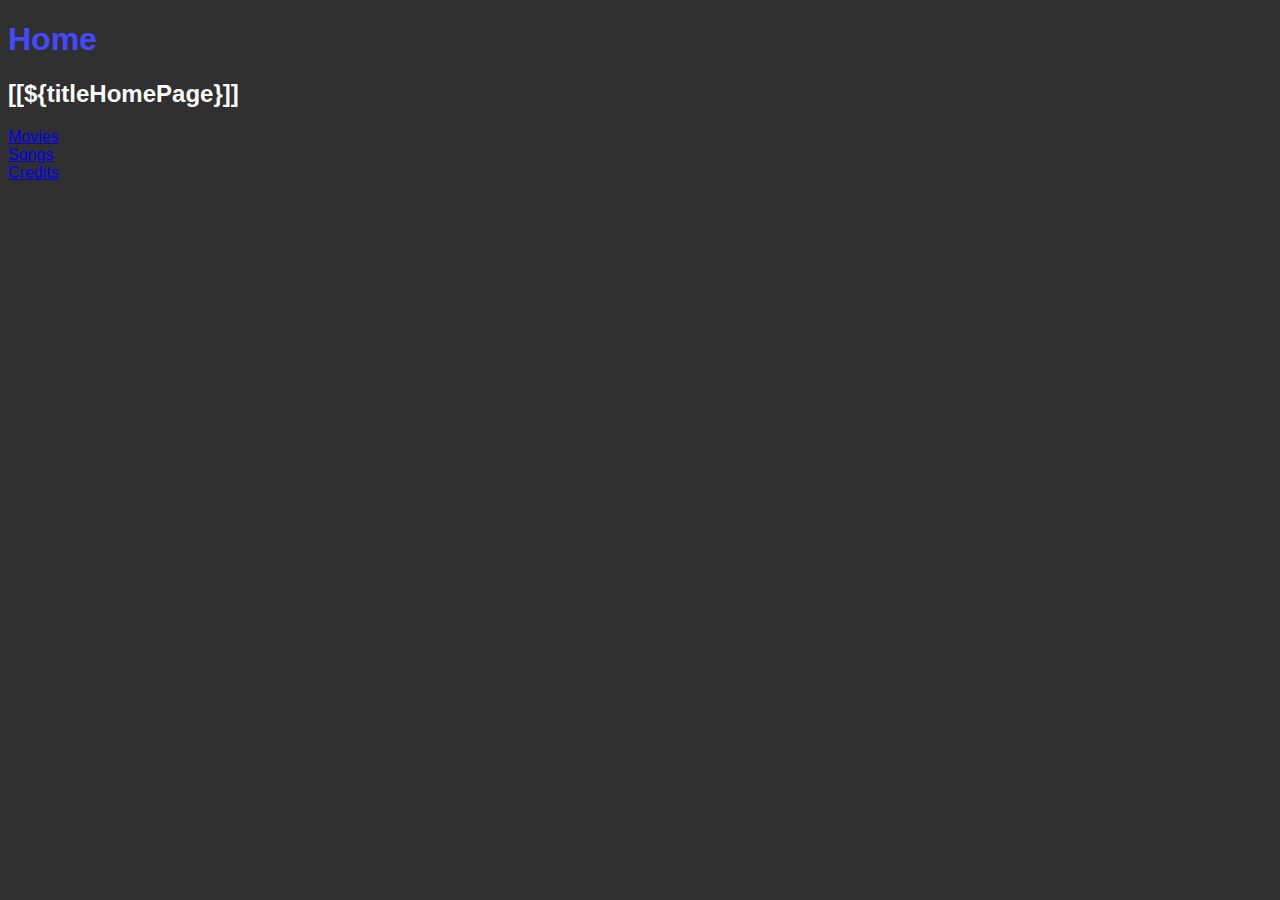
==== src/main/resources/templates/home.html @ 2d0da60b "Completed Step 2" ====
<!DOCTYPE html>
<html xmlns:th="http://www.thymeleaf.org">
<head>
<meta charset="UTF-8">
<title>Home</title>
<style>
	body{
		background-color: #303030;
		color: white;
		font-family: Arial, Helvetica, sans-serif;
	}

	h1{
		color: #4548FF;

	}

</style>
</head>
<body>

  <h1>Home</h1>

  <!-- soluzione 1 -->
  <h2>[[${titleHomePage}]]</h2>
  <!-- soluzione 2 -->
	<!-- <h2 th:text="${titleHomePage}"></h2> -->
  
  <a href="/movies">Movies</a>
  <br>
	<a href="/songs">Songs</a>
  <br>
  <a href="/step1">Credits</a>

</body>
</html>
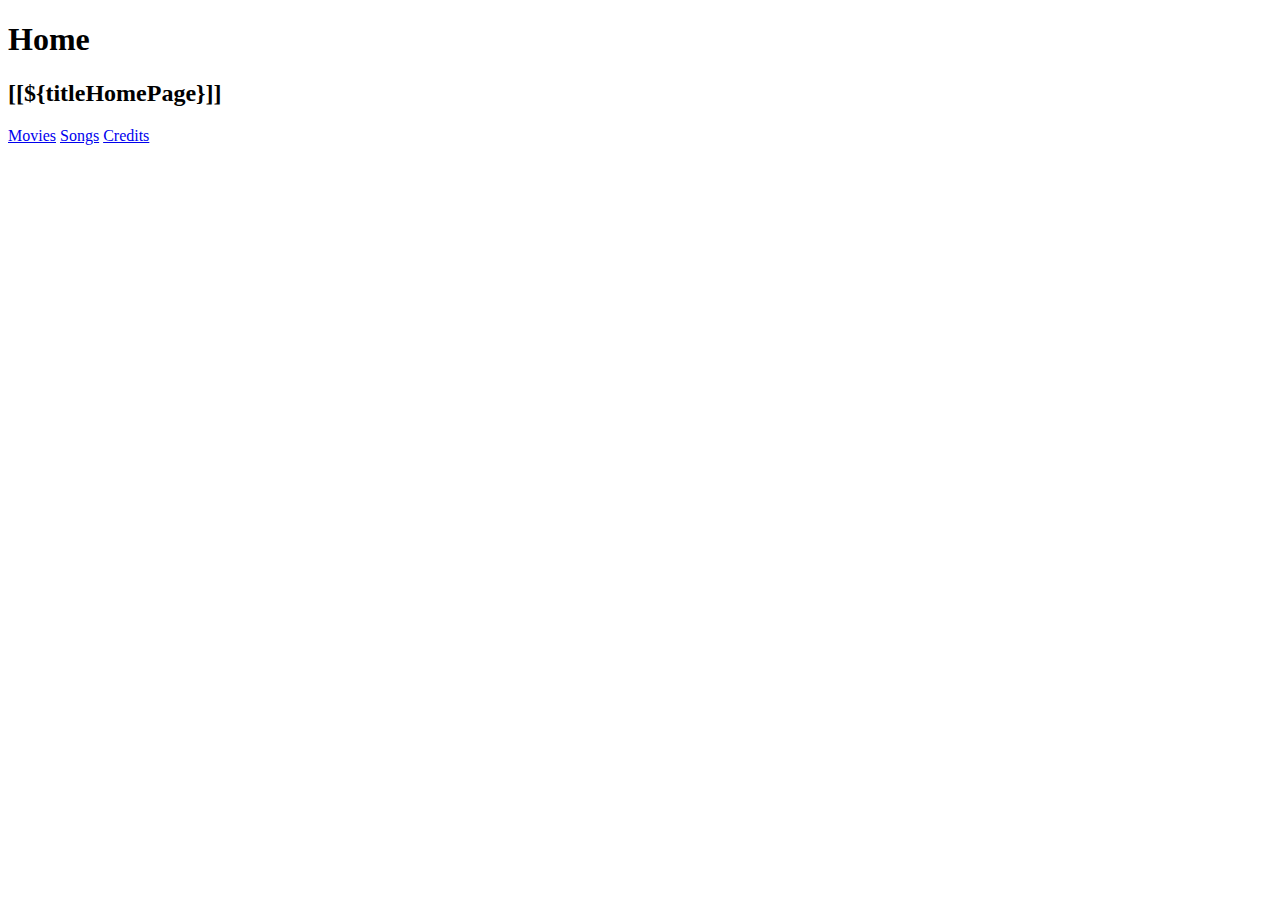
==== commit a70df2f0: "Imported Bootstrap and added a CSS file" ====
--- a/src/main/resources/templates/home.html
+++ b/src/main/resources/templates/home.html
@@ -2,35 +2,29 @@
 <html xmlns:th="http://www.thymeleaf.org">
 <head>
 <meta charset="UTF-8">
+<!-- bootstrap -->
+<link th:rel="stylesheet" th:href="@{/webjars/bootstrap/5.3.2/css/bootstrap.min.css}"/>
+<!-- css -->
+<link rel="stylesheet" th:href="@{/css/style.css}">
 <title>Home</title>
-<style>
-	body{
-		background-color: #303030;
-		color: white;
-		font-family: Arial, Helvetica, sans-serif;
-	}
-
-	h1{
-		color: #4548FF;
-
-	}
-
-</style>
 </head>
 <body>
 
-  <h1>Home</h1>
+	<div class="container text-center d-flex flex-column align-items-center">
+		<h1>Home</h1>
 
-  <!-- soluzione 1 -->
-  <h2>[[${titleHomePage}]]</h2>
-  <!-- soluzione 2 -->
-	<!-- <h2 th:text="${titleHomePage}"></h2> -->
-  
-  <a href="/movies">Movies</a>
-  <br>
-	<a href="/songs">Songs</a>
-  <br>
-  <a href="/step1">Credits</a>
+		<!-- soluzione 1 -->
+		<h2>[[${titleHomePage}]]</h2>
+		<!-- soluzione 2 -->
+		<!-- <h2 th:text="${titleHomePage}"></h2> -->
+
+		<div class="w-50 d-flex justify-content-between">
+			<a href="/movies">Movies</a>
+			<a href="/songs">Songs</a>
+			<a href="/step1">Credits</a>
+		</div>
+
+	</div>
 
 </body>
 </html>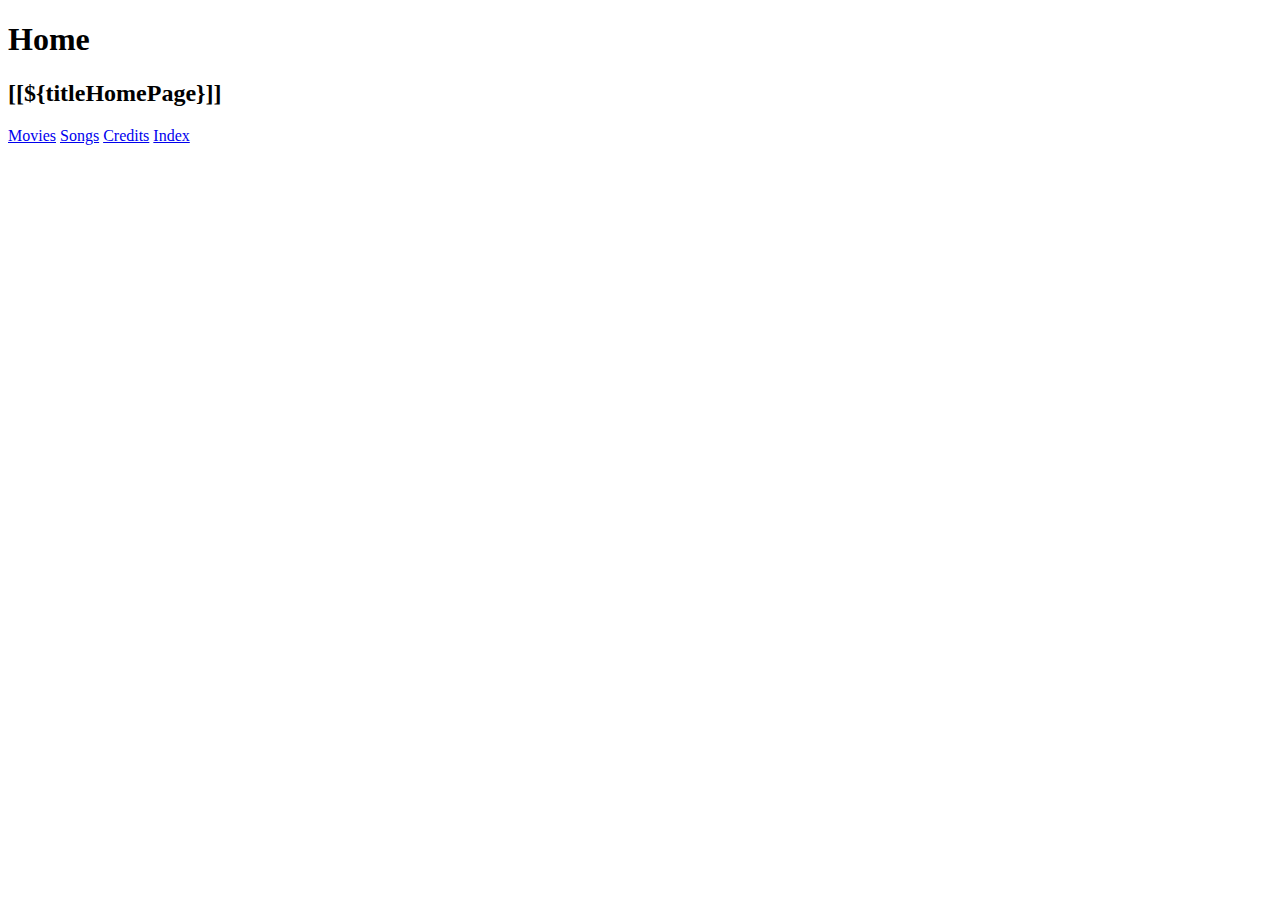
==== commit 9ded52ef: "Created the home layout in the index" ====
--- a/src/main/resources/templates/home.html
+++ b/src/main/resources/templates/home.html
@@ -22,6 +22,7 @@
 			<a href="/movies">Movies</a>
 			<a href="/songs">Songs</a>
 			<a href="/step1">Credits</a>
+			<a href="/index">Index</a>
 		</div>
 
 	</div>
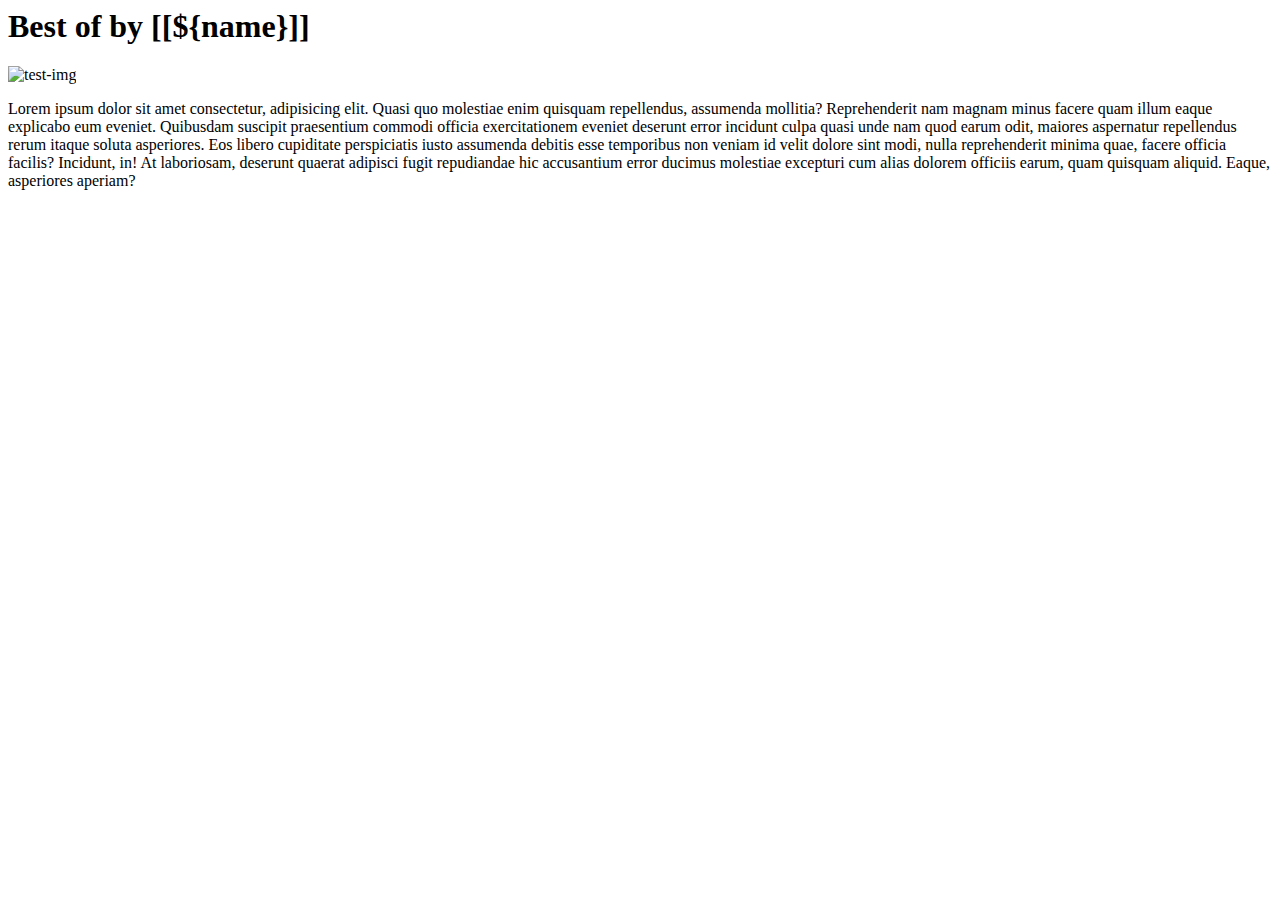
==== commit 6cde7bc3: "Project divided into fragments" ====
--- a/src/main/resources/templates/home.html
+++ b/src/main/resources/templates/home.html
@@ -1,31 +1,24 @@
-<!DOCTYPE html>
-<html xmlns:th="http://www.thymeleaf.org">
-<head>
-<meta charset="UTF-8">
-<!-- bootstrap -->
-<link th:rel="stylesheet" th:href="@{/webjars/bootstrap/5.3.2/css/bootstrap.min.css}"/>
-<!-- css -->
-<link rel="stylesheet" th:href="@{/css/style.css}">
-<title>Home</title>
-</head>
-<body>
+<th:block th:replace="../templates/frags/head :: head"></th:block>
 
-	<div class="container text-center d-flex flex-column align-items-center">
-		<h1>Home</h1>
+<body class="d-flex flex-column justify-content-between">
 
-		<!-- soluzione 1 -->
-		<h2>[[${titleHomePage}]]</h2>
-		<!-- soluzione 2 -->
-		<!-- <h2 th:text="${titleHomePage}"></h2> -->
+  <th:block th:replace="../templates/frags/header :: header"></th:block>
+  
+  <main class="my-5 d-flex flex-column justify-content-center align-items-center">
+    
+    <!-- soluzione 1 -->
+    <!-- <h2>[[${name}]]</h2> -->
+    <!-- soluzione 2 -->
+    <!-- <h2 th:text="${name}"></h2> -->
 
-		<div class="w-50 d-flex justify-content-between">
-			<a href="/movies">Movies</a>
-			<a href="/songs">Songs</a>
-			<a href="/step1">Credits</a>
-			<a href="/index">Index</a>
-		</div>
+    <h1 class=" my-2">Best of by <span>[[${name}]]</span></h1>
+    <img class="my-2" src="img/Cathedral Cove, Nuova Zelanda.jpg" alt="test-img">
+    <!-- <p class="w-75 text-center">Lorem ipsum dolor sit amet consectetur, adipisicing elit. Distinctio a culpa ratione quisquam. Similique dignissimos eveniet tenetur, dolores omnis, eligendi doloribus iste aliquid perferendis est fugiat! Nisi, debitis amet qui provident sunt modi eligendi magnam impedit dolore quaerat fuga ipsam error unde suscipit blanditiis doloribus cumque, neque, nobis quam laboriosam et at quia praesentium veniam. Natus reprehenderit quasi adipisci vero qui impedit quia quis nisi cum iusto alias nemo aliquam error soluta debitis sit sapiente fugiat dicta, optio deserunt iste. Quisquam facilis enim dolore nihil, doloribus quasi asperiores hic alias! Consequatur eveniet neque cupiditate est corrupti quos hic magni cumque porro distinctio voluptatem placeat iste architecto ad tenetur, totam omnis quasi nesciunt modi voluptatum, rem provident ex. Est nobis sed quaerat accusamus tenetur porro laborum adipisci dolore id iure. Nam, excepturi porro. Distinctio id eveniet, eos at sit nostrum est, nobis impedit quia repellat quis ad rem ratione. Deserunt eaque, soluta officia deleniti doloremque inventore? Ipsam quod sint culpa ratione repellendus reprehenderit odio obcaecati omnis aut doloremque? Ipsa eum voluptate, adipisci doloremque incidunt ab hic beatae obcaecati cum sunt, totam fuga nisi. Sit cumque itaque quisquam officia, quidem nostrum culpa totam sunt amet in error, cupiditate eius dignissimos! Enim, rerum.</p> -->
+    <p class="w-75 my-2 text-center">Lorem ipsum dolor sit amet consectetur, adipisicing elit. Quasi quo molestiae enim quisquam repellendus, assumenda mollitia? Reprehenderit nam magnam minus facere quam illum eaque explicabo eum eveniet. Quibusdam suscipit praesentium commodi officia exercitationem eveniet deserunt error incidunt culpa quasi unde nam quod earum odit, maiores aspernatur repellendus rerum itaque soluta asperiores. Eos libero cupiditate perspiciatis iusto assumenda debitis esse temporibus non veniam id velit dolore sint modi, nulla reprehenderit minima quae, facere officia facilis? Incidunt, in! At laboriosam, deserunt quaerat adipisci fugit repudiandae hic accusantium error ducimus molestiae excepturi cum alias dolorem officiis earum, quam quisquam aliquid. Eaque, asperiores aperiam?</p>
 
-	</div>
+  </main>
+
+  <th:block th:replace="../templates/frags/footer :: footer"></th:block>
 
 </body>
 </html>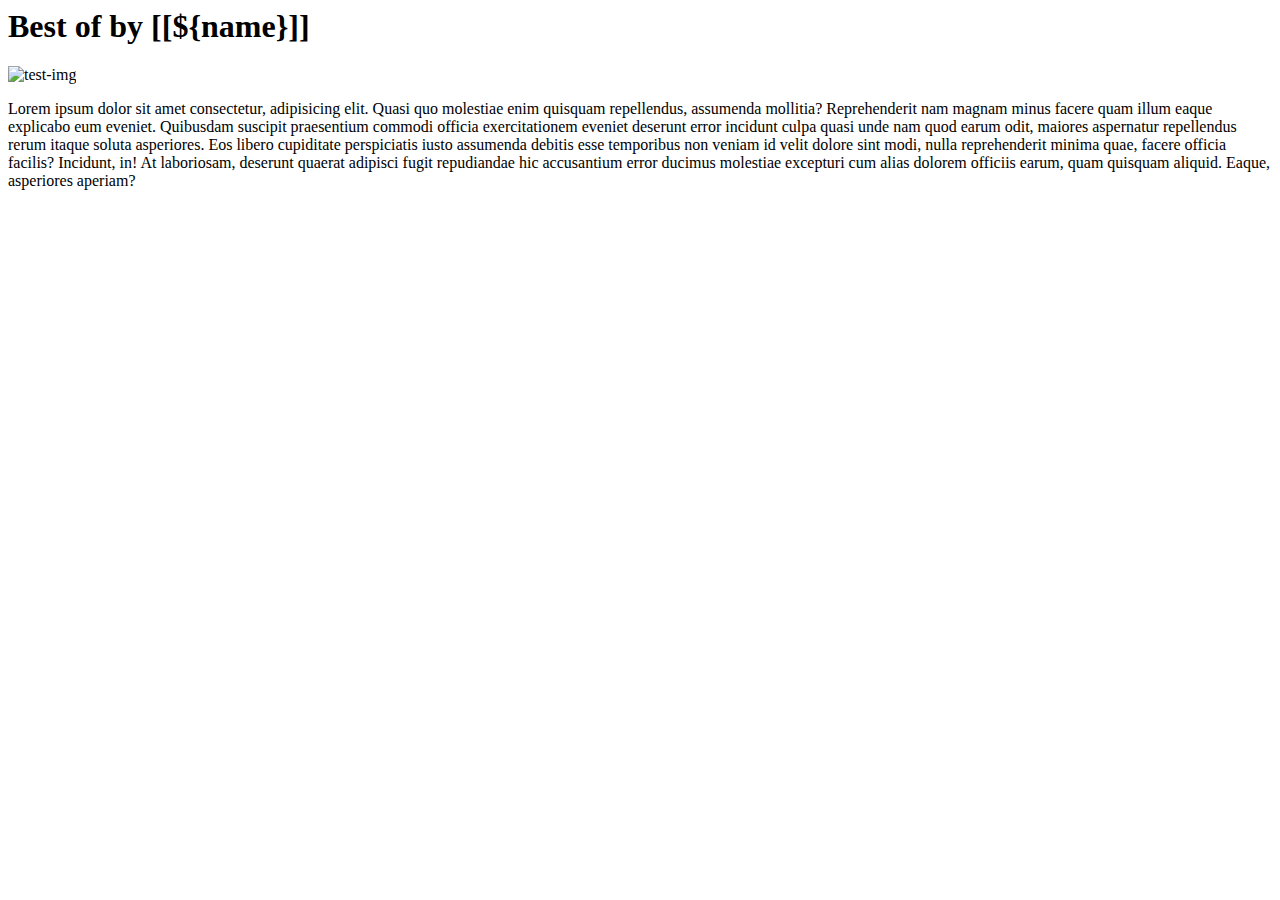
==== commit ebce05ba: "Improved layout" ====
--- a/src/main/resources/templates/home.html
+++ b/src/main/resources/templates/home.html
@@ -4,7 +4,7 @@
 
   <th:block th:replace="../templates/frags/header :: header"></th:block>
   
-  <main class="my-5 d-flex flex-column justify-content-center align-items-center">
+  <main class="py-5 d-flex flex-column justify-content-center align-items-center">
     
     <!-- soluzione 1 -->
     <!-- <h2>[[${name}]]</h2> -->
@@ -12,8 +12,7 @@
     <!-- <h2 th:text="${name}"></h2> -->
 
     <h1 class=" my-2">Best of by <span>[[${name}]]</span></h1>
-    <img class="my-2" src="img/Cathedral Cove, Nuova Zelanda.jpg" alt="test-img">
-    <!-- <p class="w-75 text-center">Lorem ipsum dolor sit amet consectetur, adipisicing elit. Distinctio a culpa ratione quisquam. Similique dignissimos eveniet tenetur, dolores omnis, eligendi doloribus iste aliquid perferendis est fugiat! Nisi, debitis amet qui provident sunt modi eligendi magnam impedit dolore quaerat fuga ipsam error unde suscipit blanditiis doloribus cumque, neque, nobis quam laboriosam et at quia praesentium veniam. Natus reprehenderit quasi adipisci vero qui impedit quia quis nisi cum iusto alias nemo aliquam error soluta debitis sit sapiente fugiat dicta, optio deserunt iste. Quisquam facilis enim dolore nihil, doloribus quasi asperiores hic alias! Consequatur eveniet neque cupiditate est corrupti quos hic magni cumque porro distinctio voluptatem placeat iste architecto ad tenetur, totam omnis quasi nesciunt modi voluptatum, rem provident ex. Est nobis sed quaerat accusamus tenetur porro laborum adipisci dolore id iure. Nam, excepturi porro. Distinctio id eveniet, eos at sit nostrum est, nobis impedit quia repellat quis ad rem ratione. Deserunt eaque, soluta officia deleniti doloremque inventore? Ipsam quod sint culpa ratione repellendus reprehenderit odio obcaecati omnis aut doloremque? Ipsa eum voluptate, adipisci doloremque incidunt ab hic beatae obcaecati cum sunt, totam fuga nisi. Sit cumque itaque quisquam officia, quidem nostrum culpa totam sunt amet in error, cupiditate eius dignissimos! Enim, rerum.</p> -->
+    <img class="my-3" src="img/copertina-best-films.png" alt="test-img">
     <p class="w-75 my-2 text-center">Lorem ipsum dolor sit amet consectetur, adipisicing elit. Quasi quo molestiae enim quisquam repellendus, assumenda mollitia? Reprehenderit nam magnam minus facere quam illum eaque explicabo eum eveniet. Quibusdam suscipit praesentium commodi officia exercitationem eveniet deserunt error incidunt culpa quasi unde nam quod earum odit, maiores aspernatur repellendus rerum itaque soluta asperiores. Eos libero cupiditate perspiciatis iusto assumenda debitis esse temporibus non veniam id velit dolore sint modi, nulla reprehenderit minima quae, facere officia facilis? Incidunt, in! At laboriosam, deserunt quaerat adipisci fugit repudiandae hic accusantium error ducimus molestiae excepturi cum alias dolorem officiis earum, quam quisquam aliquid. Eaque, asperiores aperiam?</p>
 
   </main>
